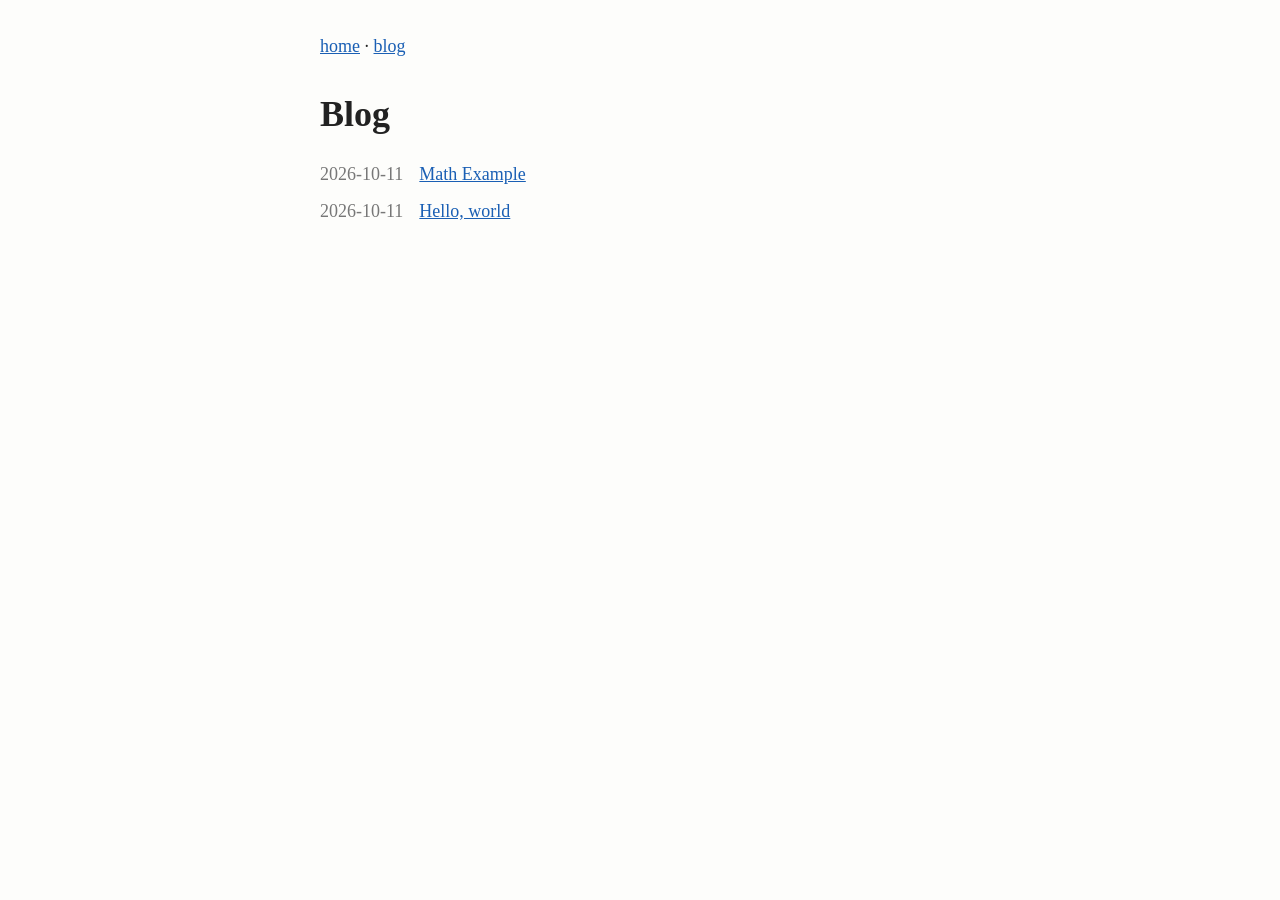
==== blog/index.html @ f7ba495f "init" ====
<!doctype html>
<html lang="en">
<head>
  <meta charset="utf-8">
  <meta name="viewport" content="width=device-width, initial-scale=1">
  <title>Blog · Brendan D'Aquino</title>
  <link rel="stylesheet" href="/style.css">
</head>
<body>
  <header>
    <a href="/">home</a> · <a href="/blog/">blog</a>
  </header>
  <main>
    <h1>Blog</h1>
    <ul class="post-list">
      <li>
        <time datetime="2026-10-11">2026-10-11</time>
        <a href="/blog/math-example/">Math Example</a>
      </li>
      <li>
        <time datetime="2026-10-11">2026-10-11</time>
        <a href="/blog/hello-world/">Hello, world</a>
      </li>
    </ul>
  </main>
</body>
</html>
---- style.css ----
body {
  max-width: 40rem;        /* ~70 characters per line, which is comfortable to read */
  margin: 0 auto;          /* "auto" left/right margins center the column */
  padding: 2rem 1rem;      /* breathing room, especially on phones */
  font-family: 'Times New Roman', Times, serif;
  font-size: 1.125rem;
  line-height: 1.6;
  color: #222;
  background: #fdfdfb;
}

a { color: #1a5fb4; }
header { margin-bottom: 2rem; }
img { max-width: 100%; }   /* images never overflow the column */

h1, h2 { line-height: 1.2; }
time { color: #777; }

.post-list { list-style: none; padding: 0; }
.post-list li { display: flex; gap: 1rem; margin-bottom: 0.5rem; }
.post-list time { flex-shrink: 0; font-variant-numeric: tabular-nums; }

blockquote { margin-left: 0; padding-left: 1rem; border-left: 3px solid #ddd; color: #555; }
code { font-size: 0.9em; }

.katex-display { overflow-x: auto; overflow-y: hidden; }
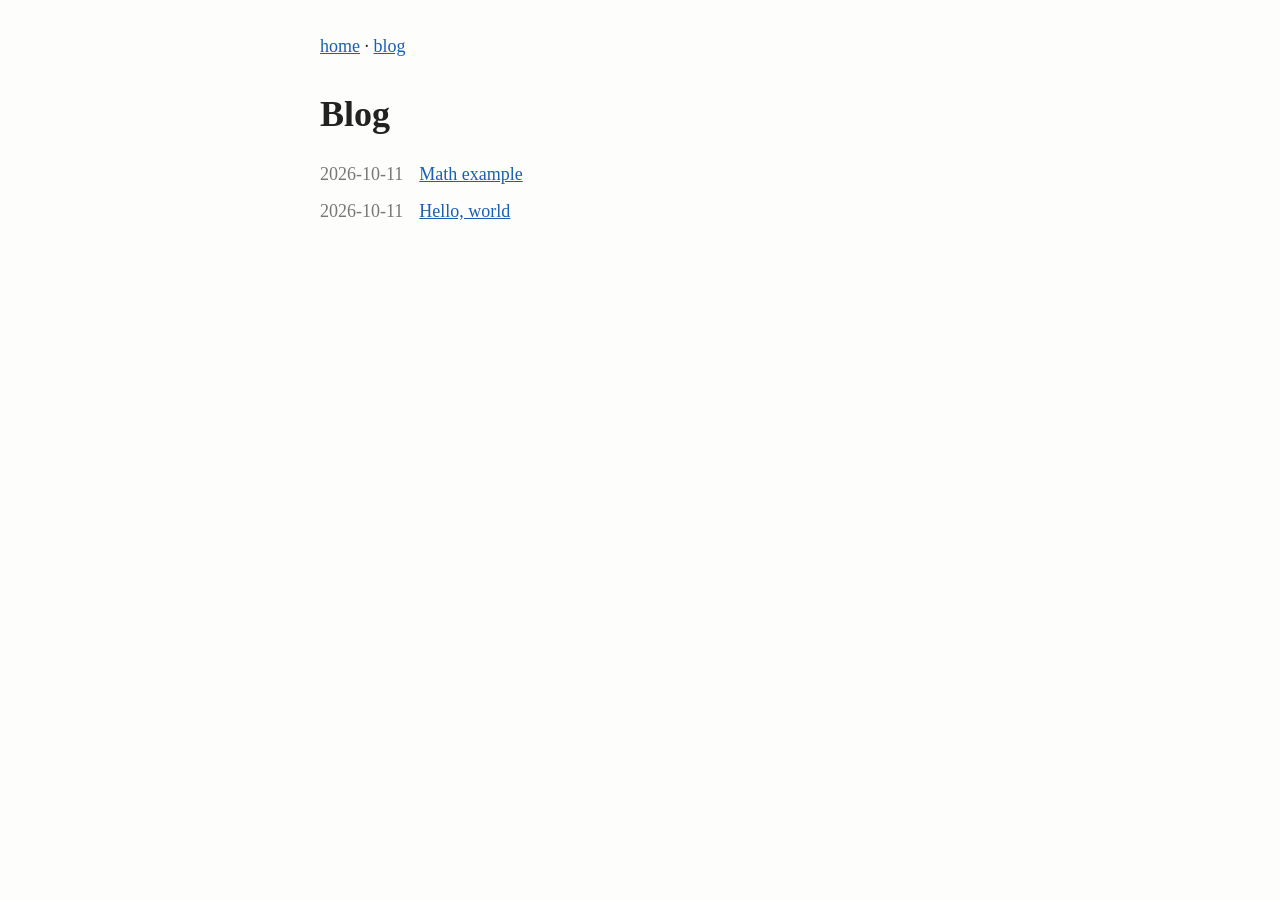
==== commit 071959ec: "plot" ====
--- a/blog/index.html
+++ b/blog/index.html
@@ -15,7 +15,7 @@
     <ul class="post-list">
       <li>
         <time datetime="2026-10-11">2026-10-11</time>
-        <a href="/blog/math-example/">Math Example</a>
+        <a href="/blog/math-example/">Math example</a>
       </li>
       <li>
         <time datetime="2026-10-11">2026-10-11</time>
--- a/style.css
+++ b/style.css
@@ -23,4 +23,7 @@
 blockquote { margin-left: 0; padding-left: 1rem; border-left: 3px solid #ddd; color: #555; }
 code { font-size: 0.9em; }
 
-.katex-display { overflow-x: auto; overflow-y: hidden; }+.katex-display { overflow-x: auto; overflow-y: hidden; }
+
+figure { margin: 2rem 0; text-align: center; }
+figcaption { font-size: 0.9em; color: #555; }
